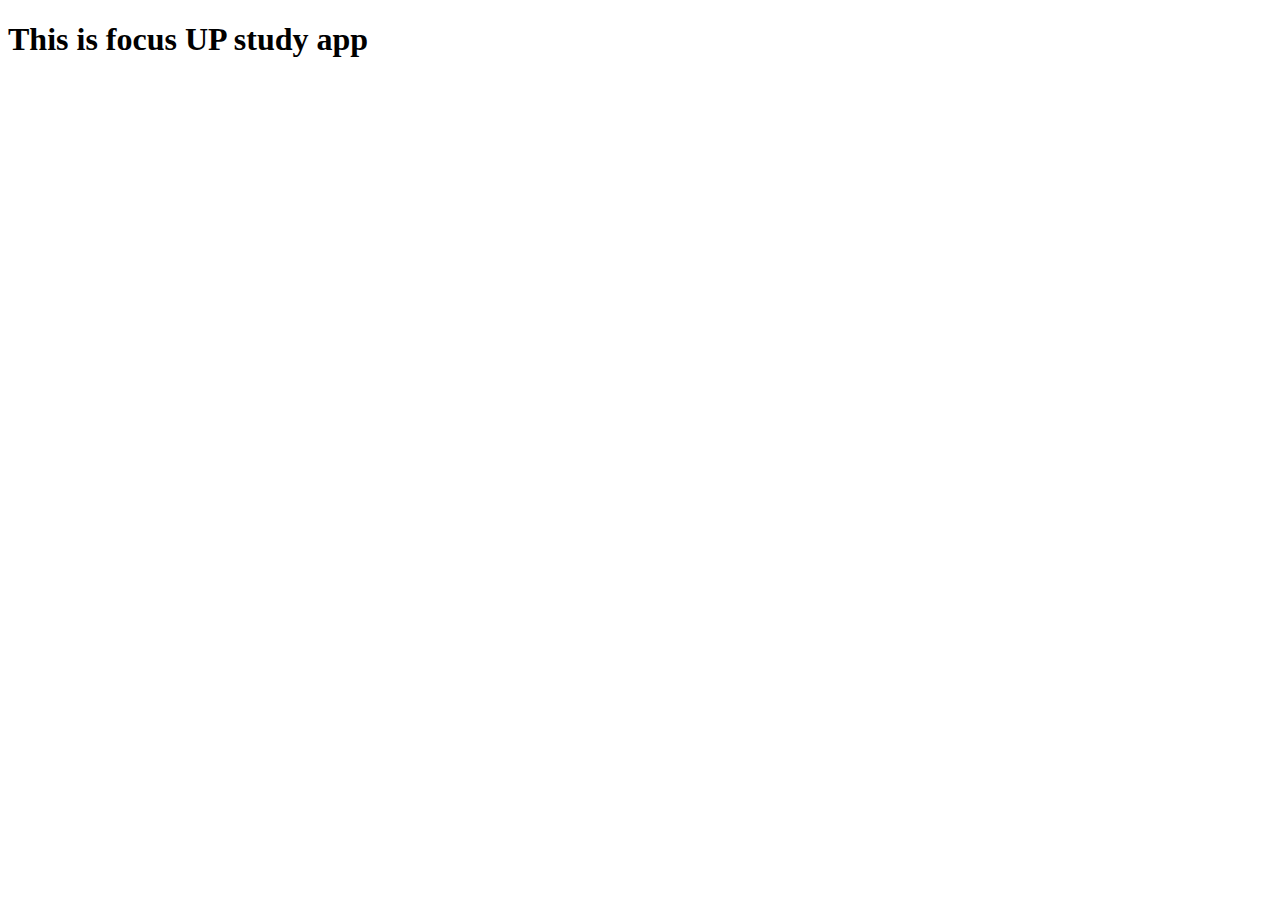
==== index.html @ 0c7bbf7a "added description in h1 tag" ====
<!DOCTYPE html>
<html lang="en">
  <head>
    <meta charset="UTF-8" />
    <meta name="viewport" content="width=device-width, initial-scale=1.0" />
    <title>Focus UP</title>
  </head>
  <body>
    <h1>This is focus UP study app</h1>
  </body>
</html>
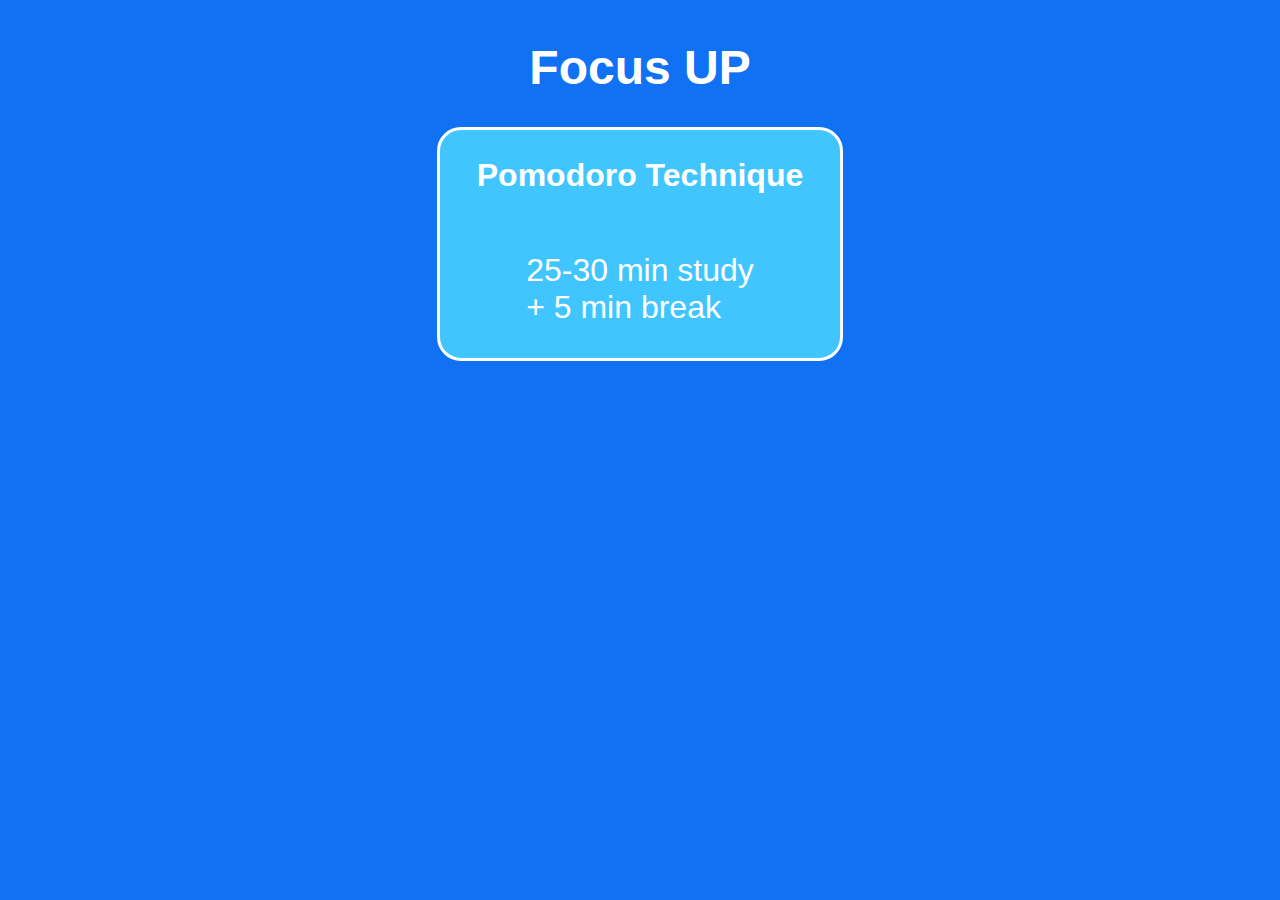
==== commit 259d19dd: "added timer" ====
--- a/index.html
+++ b/index.html
@@ -3,9 +3,19 @@
   <head>
     <meta charset="UTF-8" />
     <meta name="viewport" content="width=device-width, initial-scale=1.0" />
+    <link rel="stylesheet" href="stylesheet.css" />
     <title>Focus UP</title>
   </head>
   <body>
-    <h1>This is focus UP study app</h1>
+    <h1>Focus UP</h1>
+    <a href="pomodoro.html"
+      ><div class="buttons">
+        <h2>Pomodoro Technique</h2>
+        <p>
+          25-30 min study <br />
+          + 5 min break
+        </p>
+      </div>
+    </a>
   </body>
 </html>
--- a/stylesheet.css
+++ b/stylesheet.css
@@ -0,0 +1,212 @@
+body{
+    display:flex;
+    flex-direction: column;
+    align-items: center;
+    background-color: #1171F5;
+}
+.buttons {
+    border-style: solid;
+    border-color: white;
+    border-radius: 1.5em;
+    border-width: .2em;
+    display:flex;
+    flex-direction: column;
+    align-items: center;
+    background-color: #41C5FF;
+    width: 25em;
+    height: auto;
+    transition-duration: 0.3s;
+    
+}
+
+a{
+    text-decoration: none;
+}
+
+h1  {
+    font-size: 3em;
+    color: white;
+    font-family:  Helvetica, Arial, sans-serif;
+}
+.buttons:hover{
+    width: 28em;
+    height:auto;
+    color: yellow;
+    transition-duration: 0.2s;
+}
+h2 {
+    font-size: 2em;
+    color:white;
+    padding-left: .5em;
+    padding-right: .5em;
+    font-family:  Helvetica, Arial, sans-serif;
+
+}
+
+p {
+    font-size: 2em;
+    color: white;
+    font-family:  Helvetica, Arial, sans-serif;
+}
+
+.timeMenu{
+    display: flex;
+    flex-direction: column;
+    align-items: center;
+}
+
+.totalTime{
+    display: flex;
+    flex-direction: row;
+    text-align: center;
+
+
+}
+
+.hour{
+    border-style: solid;
+    border-color: white;
+    border-radius: 2.5em;
+    width: 8em;
+    height: auto;
+    background-color: #41C5FF;
+    
+}
+.minute{
+    border-style: solid;
+    border-color: white;
+    border-radius: 2.5em;
+    width: 8em;
+    height: auto;
+    background-color: #41C5FF;
+}
+
+.intervals{
+    display: flex;
+    flex-direction: column;
+
+}
+
+.numOfIntervals{
+    display: flex;
+    flex-direction: row;
+    text-align: center;
+
+    
+   
+
+}
+
+.numOfIntervals p{
+    font-family:  Helvetica, Arial, sans-serif;
+    padding-right: .2em;
+    
+}
+
+.number{
+    border-style: solid;
+    border-color: white;
+    border-radius: 2.5em;
+    width: 5em;
+    height: 5em;
+    background-color: #41C5FF;
+    
+
+}
+.studyNumber{
+    border-style: solid;
+    border-color: white;
+    border-radius: 2.5em;
+    width: 8em;
+    height: auto;
+    background-color: #41C5FF;
+    text-align: center;
+
+
+}
+
+.breakNumber{
+    border-style: solid;
+    border-color: white;
+    border-radius: 2.5em;
+    width: 8em;
+    height: auto;
+    background-color: #41C5FF;
+    text-align: center;
+
+
+}
+
+.timePerInterval{
+    display: flex;
+    flex-direction: row;
+}
+
+.timePerInterval p{
+    padding-right: .2em;
+    font-family:  Helvetica, Arial, sans-serif;
+    
+    
+}
+
+.startButton{
+    border-style: solid;
+    border-color: white;
+    border-radius: 2.5em;
+    width: 15em;
+    height: auto;
+    background-color: #41C5FF;
+    text-align: center;
+    transition-duration: 0.3s;
+}
+
+.startButton:hover{
+    width: 17em;
+    height:auto;
+    color: yellow;
+    transition-duration: 0.2s;
+}
+
+.timer {
+    border-style: solid;
+    border-radius: 25em;
+    width:25em;
+    height: 25em;
+    display:flex ;
+    flex-direction: row;
+    align-items: center;
+    justify-content: center;
+    background-color:#575757 ;
+    border-color:#707070 ;
+    border-width:.35em ;
+}
+
+.timer p{
+    font-size: 6em;
+
+}
+
+.timerNav{
+    display: flex;
+    flex-direction: row;
+
+}
+
+.timerNav p{
+   margin:1em;
+   border-style: solid;
+   border-color: white;
+   border-radius: 2.5em;
+   width: 4em;
+   height: auto;
+   background-color: #41C5FF;
+   transition-duration: 0.3s;
+   text-align: center;
+
+}
+
+.timerNav p:hover{
+    transition-duration: 0.2s;
+    width:6em;
+}
+
